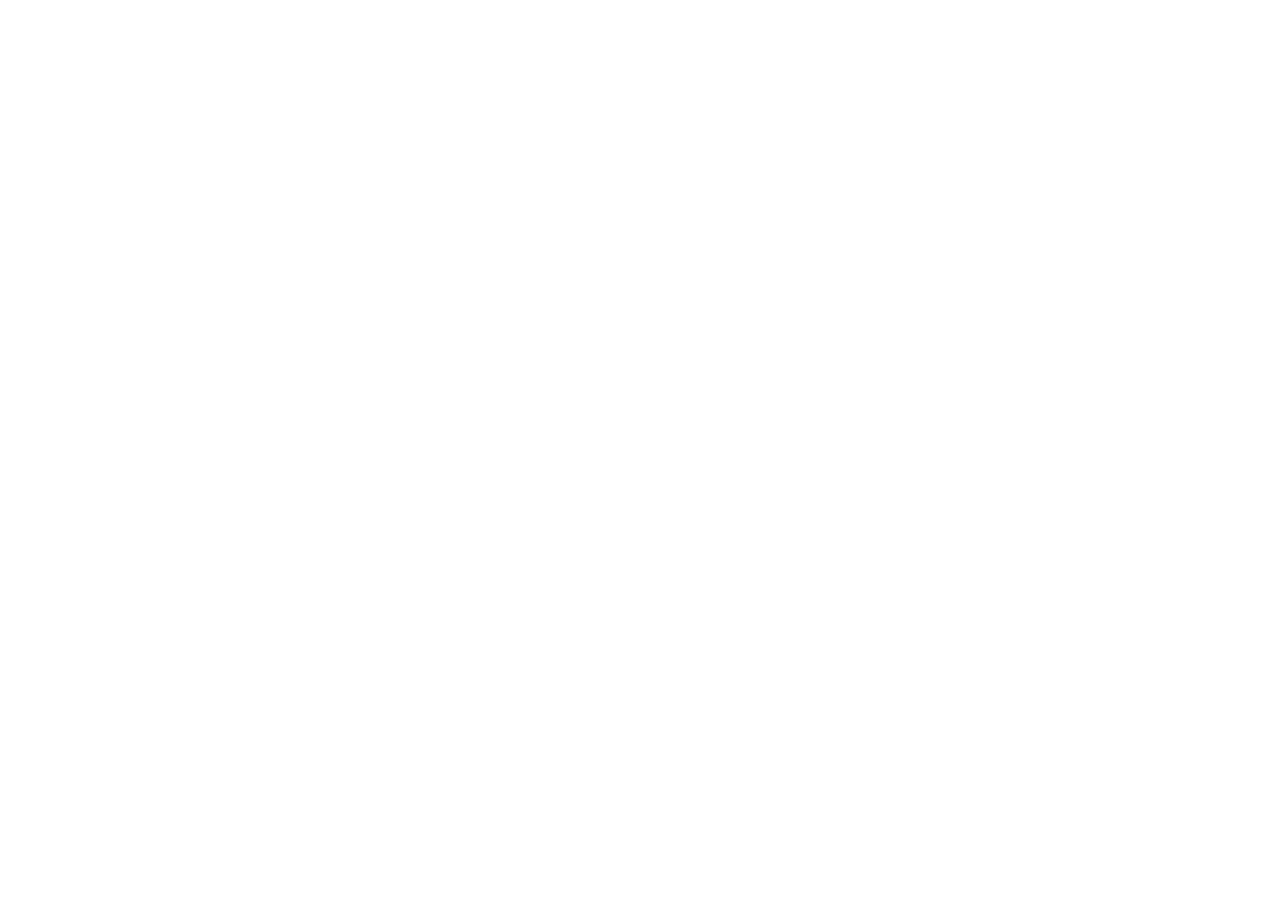
==== index.html @ b4342c71 "Add files via upload" ====
<!DOCTYPE html><html lang="en"><head>
    <script src="p5.js"></script>
    <script src="p5.sound.min.js"></script>
    <link rel="stylesheet" type="text/css" href="style.css">
    <meta charset="utf-8">

  </head>
  <body>
    <script src="sketch.js"></script>
  

</body></html>
---- style.css ----
html, body {
  margin: 0;
  padding: 0;
}
canvas {
  display: block;
}
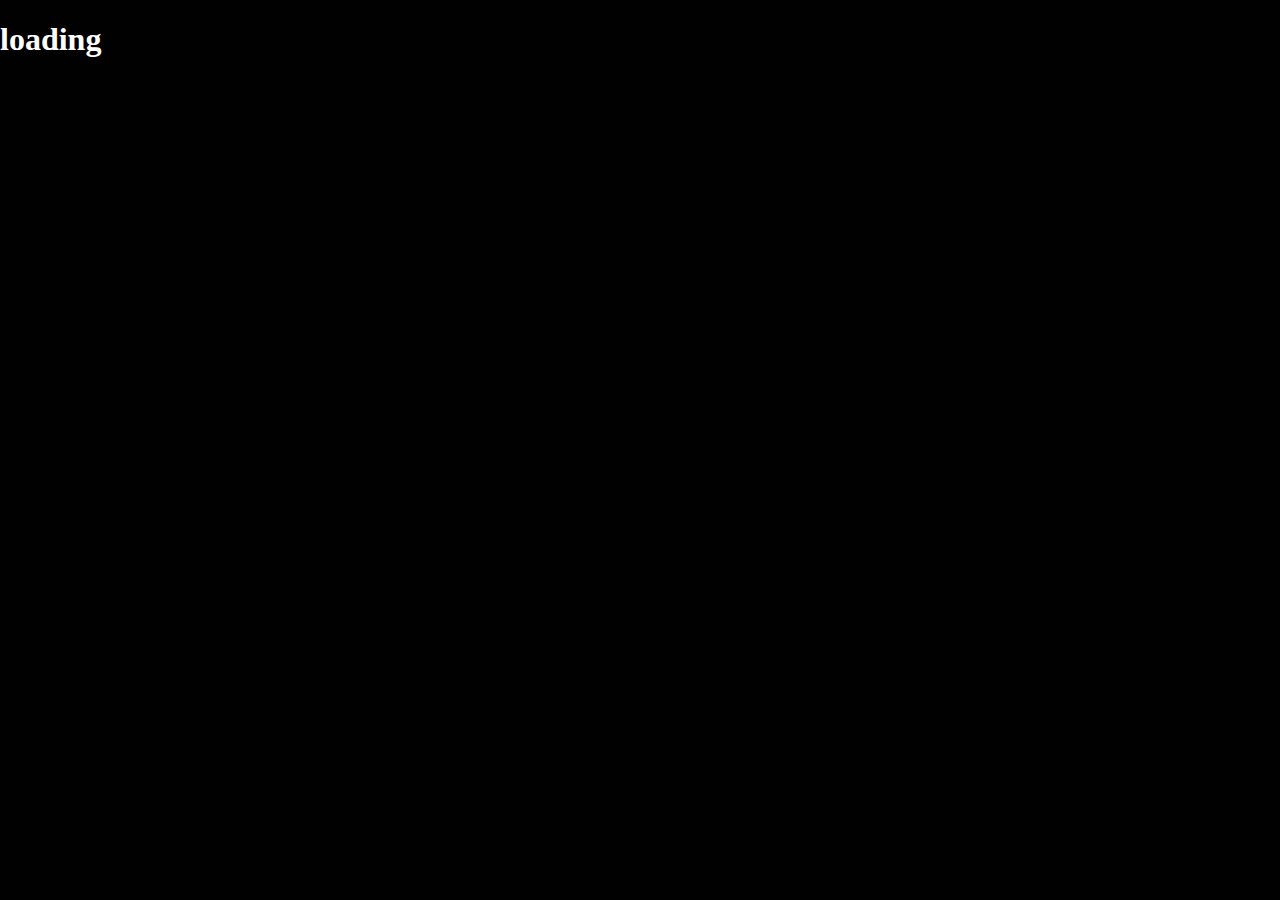
==== commit f564e52c: "add setup step at beginning" ====
--- a/index.html
+++ b/index.html
@@ -1,12 +1,19 @@
-<!DOCTYPE html><html lang="en"><head>
-    <script src="p5.js"></script>
-    <script src="p5.sound.min.js"></script>
+<!DOCTYPE html>
+<html lang="en">
+  <head>
     <link rel="stylesheet" type="text/css" href="style.css">
     <meta charset="utf-8">
-
   </head>
   <body>
-    <script src="sketch.js"></script>
-  
-
-</body></html>+    <main>
+      <h1>loading</h1>
+      <form>
+        <label for="key">enter key</label>
+        <input id="key" name="key" type="text" />
+        <input type="submit" value="submit" />
+      </form>
+      <button class="free">use free</button>
+    </main>
+    <script type="module" src="sketch.js"></script>
+  </body>
+</html>
--- a/style.css
+++ b/style.css
@@ -1,7 +1,23 @@
 html, body {
   margin: 0;
   padding: 0;
+  background-color: #010101;
 }
-canvas {
-  display: block;
+
+h1, h2, label {
+  color: white;
 }
+
+img {
+  width: 100%;
+  height: auto;
+}
+
+.free, form {
+  display: none;
+}
+
+.preview {
+  max-width: 680px;
+  height: auto;
+}
